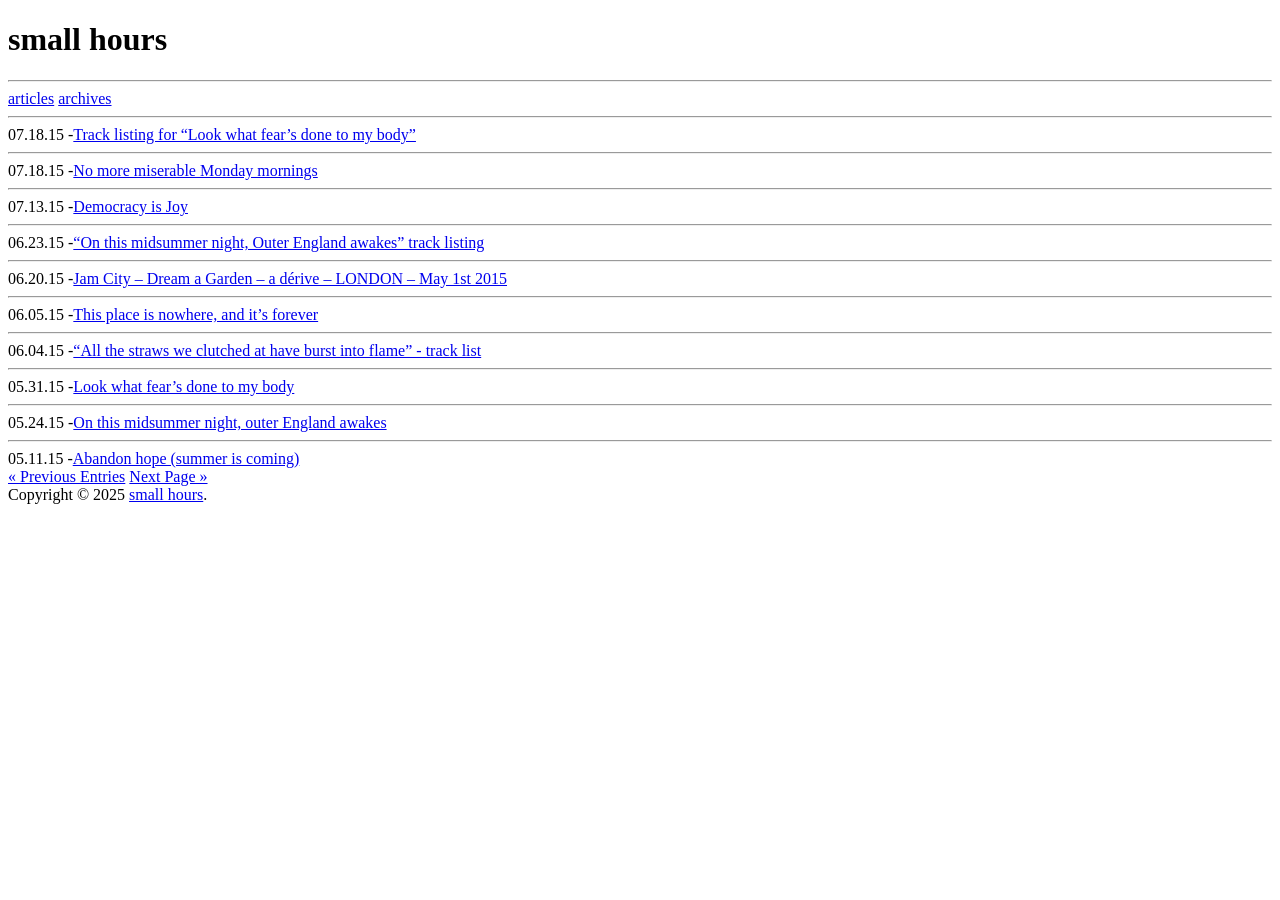
==== index.html @ e23bee0a "Refactor index.html for Italian localization" ====
<!doctype html>
<html lang="it">
<head>
  <meta charset="UTF-8" />
  <meta name="viewport" content="width=device-width, initial-scale=1.0" />
  <title>small hours</title>
  <link rel="stylesheet" href="style.css" />
</head>
<body>
  <main class="page">
    <h1 class="site-title">small hours</h1>

    <hr class="top-rule" />

    <nav class="nav" aria-label="Sezioni">
      <a class="active" href="#articles">articles</a>
      <a href="#archives">archives</a>
    </nav>

    <hr class="top-rule" />

    <section class="content" id="articles">
      <div class="list">
        <article class="post">
          <span class="date">07.18.15 -</span><a href="#">Track listing for “Look what fear’s done to my body”</a>
        </article>
        <hr class="item-rule" />
        <article class="post">
          <span class="date">07.18.15 -</span><a href="#">No more miserable Monday mornings</a>
        </article>
        <hr class="item-rule" />
        <article class="post">
          <span class="date">07.13.15 -</span><a href="#">Democracy is Joy</a>
        </article>
        <hr class="item-rule" />
        <article class="post">
          <span class="date">06.23.15 -</span><a href="#">“On this midsummer night, Outer England awakes” track listing</a>
        </article>
        <hr class="item-rule" />
        <article class="post">
          <span class="date">06.20.15 -</span><a href="#">Jam City – Dream a Garden – a dérive – LONDON – May 1st 2015</a>
        </article>
        <hr class="item-rule" />
        <article class="post">
          <span class="date">06.05.15 -</span><a href="#">This place is nowhere, and it’s forever</a>
        </article>
        <hr class="item-rule" />
        <article class="post">
          <span class="date">06.04.15 -</span><a href="#">“All the straws we clutched at have burst into flame” - track list</a>
        </article>
        <hr class="item-rule" />
        <article class="post">
          <span class="date">05.31.15 -</span><a href="#">Look what fear’s done to my body</a>
        </article>
        <hr class="item-rule" />
        <article class="post">
          <span class="date">05.24.15 -</span><a href="#">On this midsummer night, outer England awakes</a>
        </article>
        <hr class="item-rule" />
        <article class="post">
          <span class="date">05.11.15 -</span><a href="#">Abandon hope (summer is coming)</a>
        </article>
      </div>

      <div class="footer-nav" aria-label="Navigazione pagine">
        <a href="#">« Previous Entries</a>
        <a href="#">Next Page »</a>
      </div>
    </section>

    <section class="content" id="archives" hidden>
      <h2 class="section-title">Archives</h2>
      <hr class="section-rule" />
      <div class="spacer"></div>
      <div class="list">
        <article class="post"><span class="date">2015 -</span><a href="#">Archive item one</a></article>
        <hr class="item-rule" />
        <article class="post"><span class="date">2014 -</span><a href="#">Archive item two</a></article>
      </div>
    </section>

    <footer class="footer">
      Copyright © 2025 <a href="#">small hours</a>.
    </footer>
  </main>

  <script>
    const links = document.querySelectorAll('.nav a');
    const sections = {
      articles: document.getElementById('articles'),
      archives: document.getElementById('archives')
    };

    function showSection(id) {
      Object.entries(sections).forEach(([key, section]) => {
        section.hidden = key !== id;
      });

      links.forEach(link => {
        link.classList.toggle('active', link.getAttribute('href') === `#${id}`);
      });
    }

    links.forEach(link => {
      link.addEventListener('click', (e) => {
        const id = link.getAttribute('href').replace('#', '');
        if (sections[id]) {
          e.preventDefault();
          showSection(id);
          history.replaceState(null, '', `#${id}`);
        }
      });
    });

    const initial = location.hash.replace('#', '') || 'articles';
    if (sections[initial]) showSection(initial);
  </script>
</body>
</html>
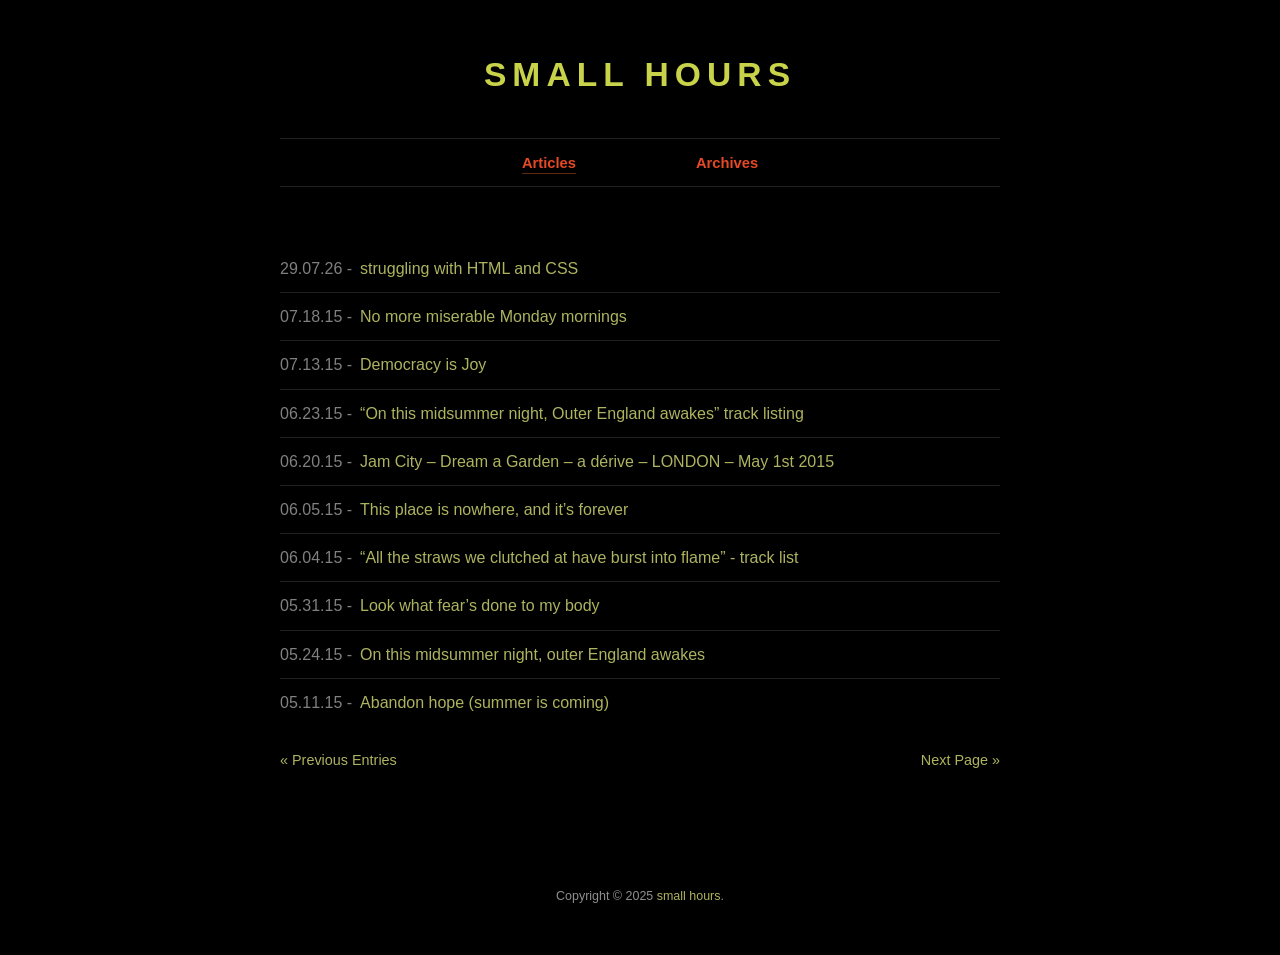
==== commit d702c74c: "Update index.html" ====
--- a/index.html
+++ b/index.html
@@ -22,7 +22,7 @@
     <section class="content" id="articles">
       <div class="list">
         <article class="post">
-          <span class="date">07.18.15 -</span><a href="#">Track listing for “Look what fear’s done to my body”</a>
+          <span class="date">29.07.26 -</span><a href="post/struggling-with-HTML-and-CSS">struggling with HTML and CSS</a>
         </article>
         <hr class="item-rule" />
         <article class="post">
--- a/style.css
+++ b/style.css
@@ -0,0 +1,173 @@
+:root {
+  --bg: #000000;
+  --panel: #060606;
+  --line: #202020;
+  --title: #c8d34a;
+  --nav: #e64925;
+  --text: #aeb35f;
+  --text-dim: #808080;
+  --footer: #8f8f8f;
+  --link-hover: #f05a32;
+  --max: 720px;
+}
+
+* {
+  box-sizing: border-box;
+}
+
+html, body {
+  margin: 0;
+  padding: 0;
+  background: var(--bg);
+  color: var(--text);
+  font-family: Arial, Helvetica, sans-serif;
+  -webkit-font-smoothing: antialiased;
+  text-rendering: optimizeLegibility;
+}
+
+body {
+  min-height: 100vh;
+}
+
+a {
+  color: inherit;
+  text-decoration: none;
+}
+
+a:hover {
+  color: var(--link-hover);
+}
+
+.page {
+  width: min(var(--max), calc(100% - 32px));
+  margin: 0 auto;
+  padding: 56px 0 32px;
+  min-height: 100vh;
+  display: flex;
+  flex-direction: column;
+}
+
+.site-title {
+  text-align: center;
+  color: var(--title);
+  font-size: clamp(1.6rem, 4vw, 2.1rem);
+  font-weight: 700;
+  letter-spacing: 0.18em;
+  text-transform: uppercase;
+  margin: 0 0 44px;
+}
+
+.top-rule,
+.section-rule,
+.item-rule {
+  border: 0;
+  height: 1px;
+  background: var(--line);
+  margin: 0;
+}
+
+.nav {
+  display: flex;
+  justify-content: center;
+  gap: clamp(28px, 12vw, 120px);
+  padding: 14px 0 12px;
+  text-transform: capitalize;
+  font-size: 0.92rem;
+  font-weight: 700;
+}
+
+.nav a {
+  color: var(--nav);
+  padding: 2px 0;
+}
+
+.nav a.active {
+  color: var(--nav);
+  border-bottom: 1px solid rgba(211, 90, 44, 0.45);
+}
+
+.content {
+  margin-top: 34px;
+  flex: 1;
+}
+
+.list {
+  margin-top: 24px;
+}
+
+.post {
+  padding: 12px 0;
+  font-size: 1rem;
+  line-height: 1.45;
+}
+
+.post .date {
+  color: var(--text-dim);
+  margin-right: 8px;
+  white-space: nowrap;
+}
+
+.post a {
+  color: var(--text);
+}
+
+.post a:hover {
+  color: var(--link-hover);
+}
+
+.footer-nav {
+  display: flex;
+  justify-content: space-between;
+  gap: 16px;
+  margin-top: 26px;
+  font-size: 0.9rem;
+}
+
+.footer-nav a {
+  color: var(--text);
+}
+
+.footer {
+  text-align: center;
+  color: var(--footer);
+  font-size: 0.78rem;
+  padding: 120px 0 18px;
+  line-height: 1.4;
+}
+
+.footer a {
+  color: var(--text);
+}
+
+.spacer {
+  height: 18px;
+}
+
+.section-title {
+  color: var(--text);
+  font-size: 0.95rem;
+  font-weight: 700;
+  margin: 0;
+  padding: 10px 0;
+  text-transform: none;
+}
+
+@media (max-width: 520px) {
+  .page {
+    width: min(var(--max), calc(100% - 24px));
+    padding-top: 42px;
+  }
+
+  .nav {
+    gap: 40px;
+    font-size: 0.84rem;
+  }
+
+  .post {
+    font-size: 0.95rem;
+  }
+
+  .footer-nav {
+    font-size: 0.82rem;
+  }
+      }
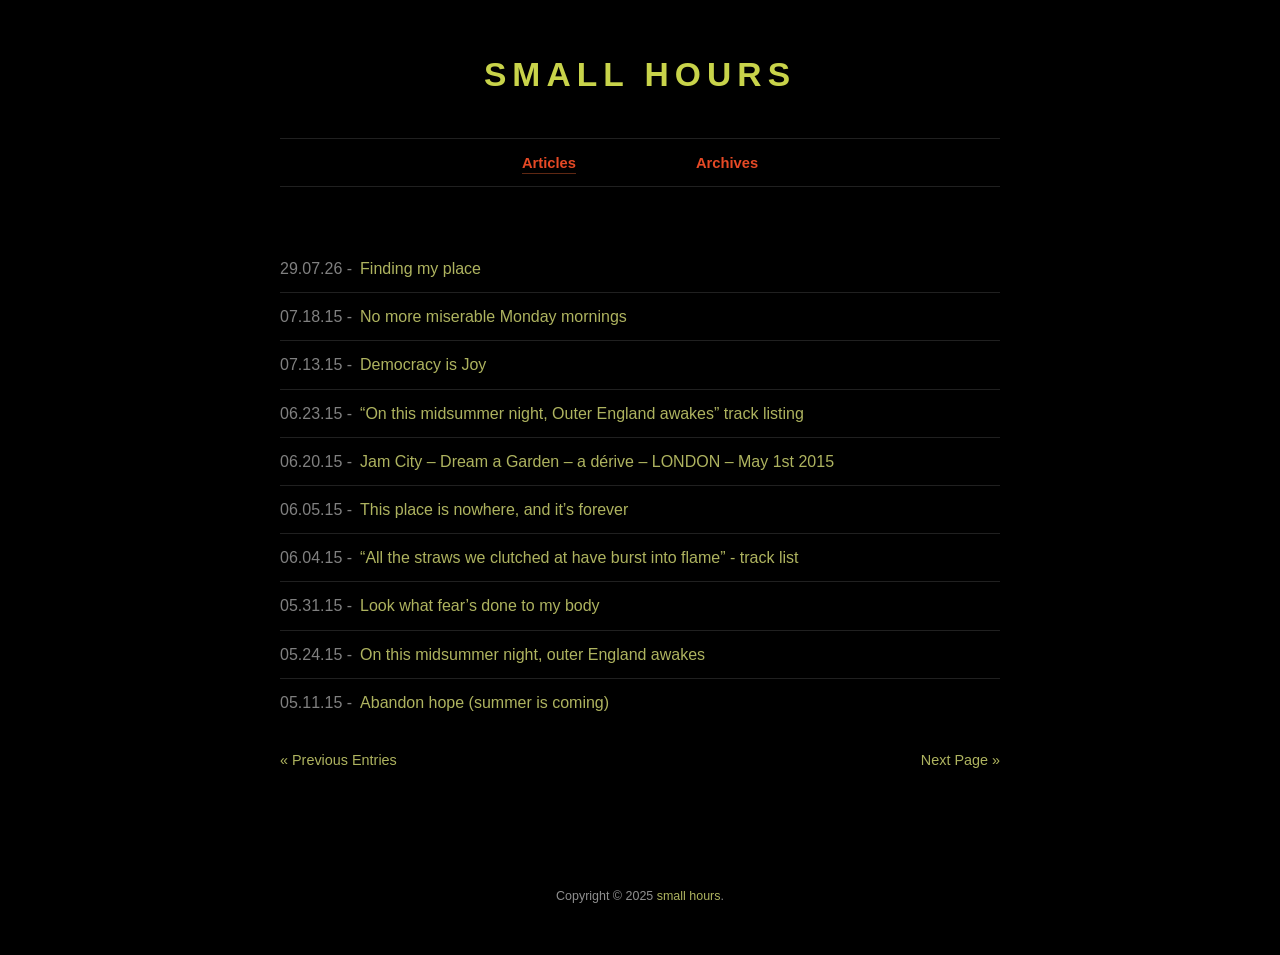
==== commit 89a9a36d: "Update article title from 'struggling with HTML' to 'Finding my place'" ====
--- a/index.html
+++ b/index.html
@@ -22,7 +22,7 @@
     <section class="content" id="articles">
       <div class="list">
         <article class="post">
-          <span class="date">29.07.26 -</span><a href="post/struggling-with-HTML-and-CSS">struggling with HTML and CSS</a>
+          <span class="date">29.07.26 -</span><a href="post/finding-my-place.html">Finding my place</a>
         </article>
         <hr class="item-rule" />
         <article class="post">
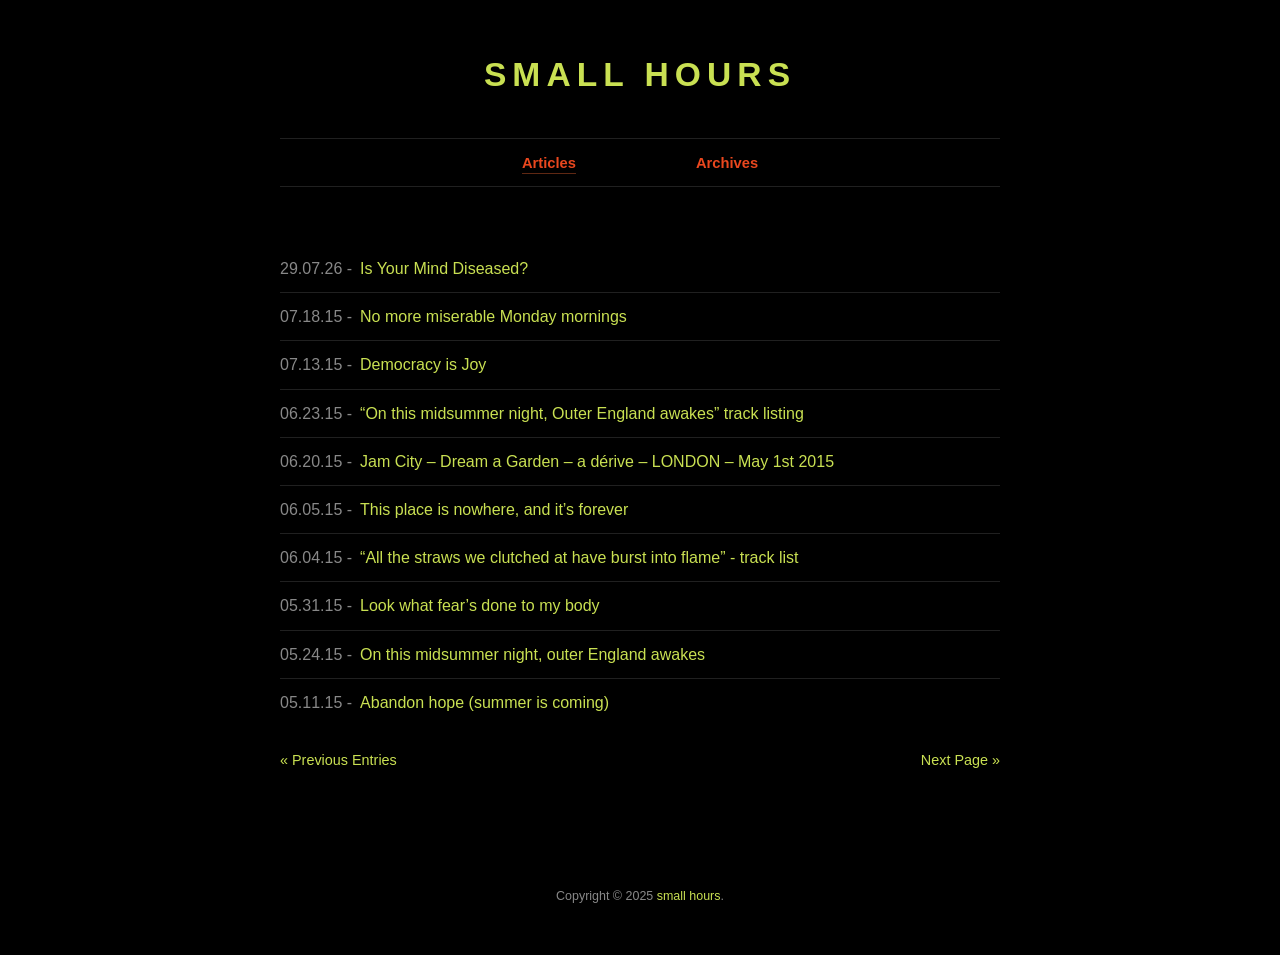
==== commit c9199e9b: "Update article link in index.html" ====
--- a/index.html
+++ b/index.html
@@ -22,7 +22,7 @@
     <section class="content" id="articles">
       <div class="list">
         <article class="post">
-          <span class="date">29.07.26 -</span><a href="post/finding-my-place.html">Finding my place</a>
+          <span class="date">29.07.26 -</span><a href="post/Is-Your-Mind-Diseased.html">Is Your Mind Diseased?</a>
         </article>
         <hr class="item-rule" />
         <article class="post">
--- a/style.css
+++ b/style.css
@@ -1,13 +1,13 @@
 :root {
   --bg: #000000;
-  --panel: #060606;
   --line: #202020;
-  --title: #c8d34a;
-  --nav: #e64925;
-  --text: #aeb35f;
-  --text-dim: #808080;
-  --footer: #8f8f8f;
-  --link-hover: #f05a32;
+  --title: #C9E052;
+  --nav: #EA471E;
+  --text: #C9E052;
+  --text-dim: #888888;
+  --body-text: #A0A0A0;
+  --footer: #888888;
+  --link-hover: #EA471E;
   --max: 720px;
 }
 
@@ -171,3 +171,115 @@
     font-size: 0.82rem;
   }
       }
+
+/* =========================
+   SINGLE POST / ARTICLE
+   ========================= */
+
+.single-post {
+  margin-top: 34px;
+}
+
+.post-title {
+  margin: 0 0 18px;
+  color: var(--nav);
+  font-size: 1.55rem;
+  line-height: 1.3;
+  font-weight: 700;
+}
+
+.post-date {
+  margin: 0 0 10px;
+  color: var(--text-dim);
+  font-size: 0.9rem;
+  line-height: 1.4;
+}
+
+.post-meta {
+  margin: 0 0 28px;
+  color: var(--text-dim);
+  font-size: 0.9rem;
+  line-height: 1.5;
+}
+
+.post-meta a {
+  color: var(--text);
+}
+
+.post-meta a:hover {
+  color: var(--link-hover);
+}
+
+.post-body {
+  color: var(--body-text);
+  font-size: 0.98rem;
+  line-height: 1.65;
+}
+
+.post-body p {
+  margin: 0 0 22px;
+}
+
+.post-body a {
+  color: var(--text);
+}
+
+.post-body a:hover {
+  color: var(--link-hover);
+}
+
+.post-body strong {
+  color: var(--text);
+}
+
+.post-body em {
+  color: var(--text);
+}
+
+.post-body img {
+  display: block;
+  max-width: 100%;
+  height: auto;
+  margin: 28px 0;
+}
+
+.post-back {
+  display: flex;
+  justify-content: space-between;
+  gap: 20px;
+  margin-top: 36px;
+  padding-top: 14px;
+  border-top: 1px solid var(--line);
+  font-size: 0.9rem;
+}
+
+.post-back a {
+  color: var(--nav);
+}
+
+.post-back a:hover {
+  color: var(--link-hover);
+}
+
+@media (max-width: 520px) {
+  .single-post {
+    margin-top: 30px;
+  }
+
+  .post-title {
+    font-size: 1.35rem;
+  }
+
+  .post-date {
+    font-size: 0.85rem;
+  }
+
+  .post-body {
+    font-size: 0.92rem;
+    line-height: 1.6;
+  }
+
+  .post-back {
+    font-size: 0.82rem;
+  }
+  }
